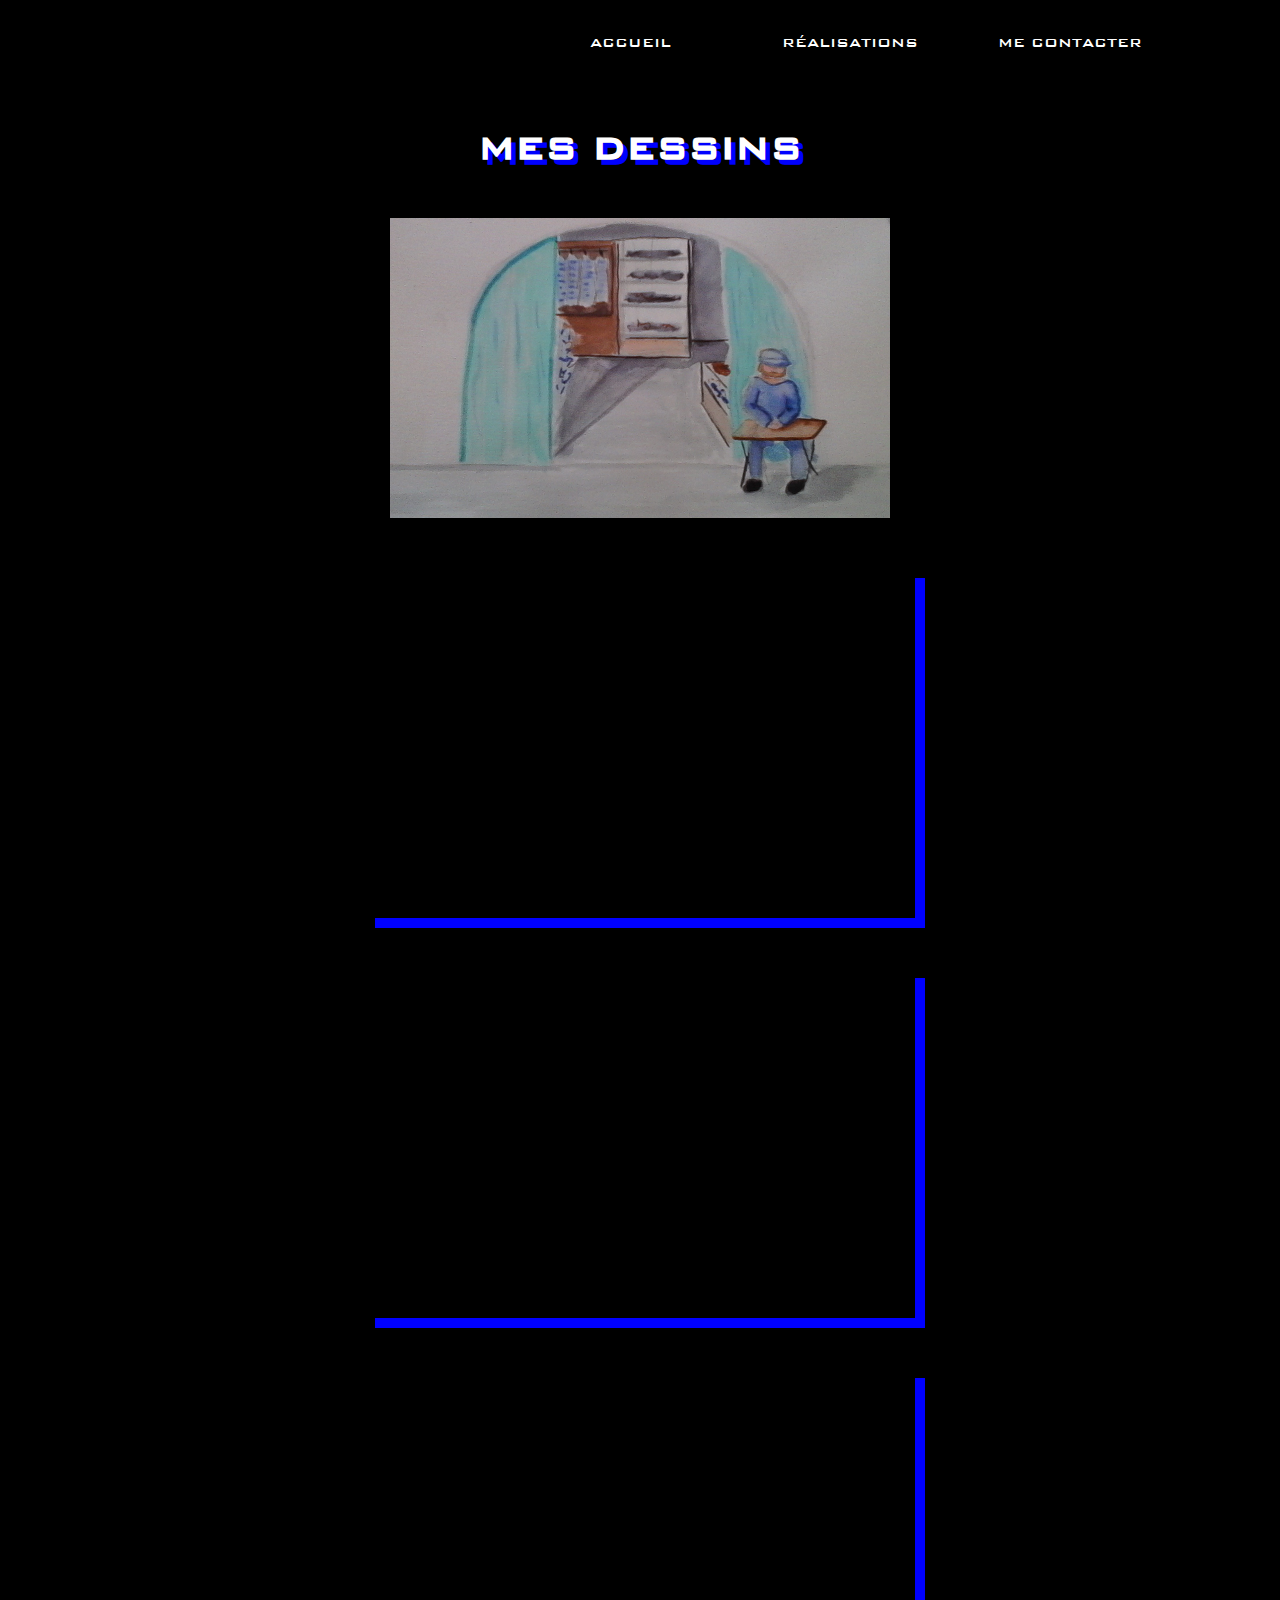
==== prod/dessin.html @ 037e004a "Start" ====
<!DOCTYPE html>
<html lang="fr">

<head>
    <title>Lena Vigne</title>
    <meta charset="utf-8" />
    <link rel="stylesheet" href="../main.css" />
    <link rel="stylesheet" href="../css/dessins.css" />
</head>

<body>
    <header>
        <div class="navbar">
          <ul>
              <li><a href="../index.html">ACCUEIL</a></li>
            <li>
              RÉALISATIONS
              <ul>
                <li><a href="../prod/dev.html">développement</a></li>
                <li><a href="../prod/vr.html">réalité vitruelle</a></li>
                <li><a href="../prod/mode.html">modélisations</a></li>
                <li><a href="../prod/dessin.html">dessins</a></li>
              </ul>
            </li>
            <li>ME CONTACTER</li>
          </ul>
        </div>
      </header>

    <div class="realisation">
        <h1>MES DESSINS</h1>
        <div class="type-real">
            <img src="../img/dessins/aquarelle_pecheur.png">
            <div class="vr"></div>
            <div class="modelisation"></div>
            <div class="dessins"></div>
        </div>
    </div>

</body>
---- main.css ----
@font-face {
    font-family: 'BankGothic';
    src: url("font/Bank_Gothic_W03_Md.eot");
    src: local("☺"), url("font/Bank_Gothic_W03_Md.woff") format("woff"),
        url("font/Bank_Gothic_W03_Md.ttf") format("truetype"),
        url("font/Bank_Gothic_W03_Md.svg") format("svg");
    font-weight: 400;
    font-style: normal
}

@font-face {
    font-family: 'Mistral';
    src: url("font/Mistral.eot");
    src: local("☺"), url("font/Mistral.woff") format("woff"),
        url("font/Mistral.ttf") format("truetype"),
        url("font/Mistral.svg") format("svg");
    font-weight: 900;
    font-style: normal
}

body {
    margin-left: 100px;
    margin-right: 100px;
    font-family: "BankGothic";
    color: white;
    background-color: black;
}

header {
    display: flex;
    justify-content: flex-end;
}

h1 {
    margin: 50px;
    font-size: 40px;
    text-align: center;
    text-shadow: 5px 5px blue;
}

button {
    width: 250px;
    height: 50px;
    font-family: "BankGothic";
    font-size: 20px;
    color: blue;
    border-color: blue;
}

a {
    color : white;
    text-decoration : none;
}

.attention {
    color: red;
    font-size: 40px;
    text-align: center;
}

.navbar ul {
    display: flex;
    flex-direction: row;
}

.navbar ul li {
    list-style-type: none;
    margin: 10px;
}
.navbar li {
    width: 200px;
    display: flex;
    flex-direction: column;
    align-items: center;
    text-align: center;
    list-style: none;
  }
  .navbar li ul {
    display: none;
    height: auto;
    margin: 0;
    padding: 0;
  }
  .navbar li:hover ul {
    display: block;
  }

#contact {
    display: flex;
    flex-direction: column;
    align-items: center;
    gap: 20px;
    margin: 100px;
}
---- css/dessins.css ----
.realisation {
    display: flex;
    flex-direction: column;
    justify-content: center;
    align-items: center;
    width: 100%;
}

.type-real {
    display: flex;
    flex-direction: row;
    flex-wrap: wrap;
    max-width: 1500px;
    justify-content: center;
    gap: 50px;
}

.type-real div {
    width: 500px;
    height: 300px;
    box-shadow: 10px 10px  blue;
    padding-bottom: 50px;
    padding-right: 50px;
}
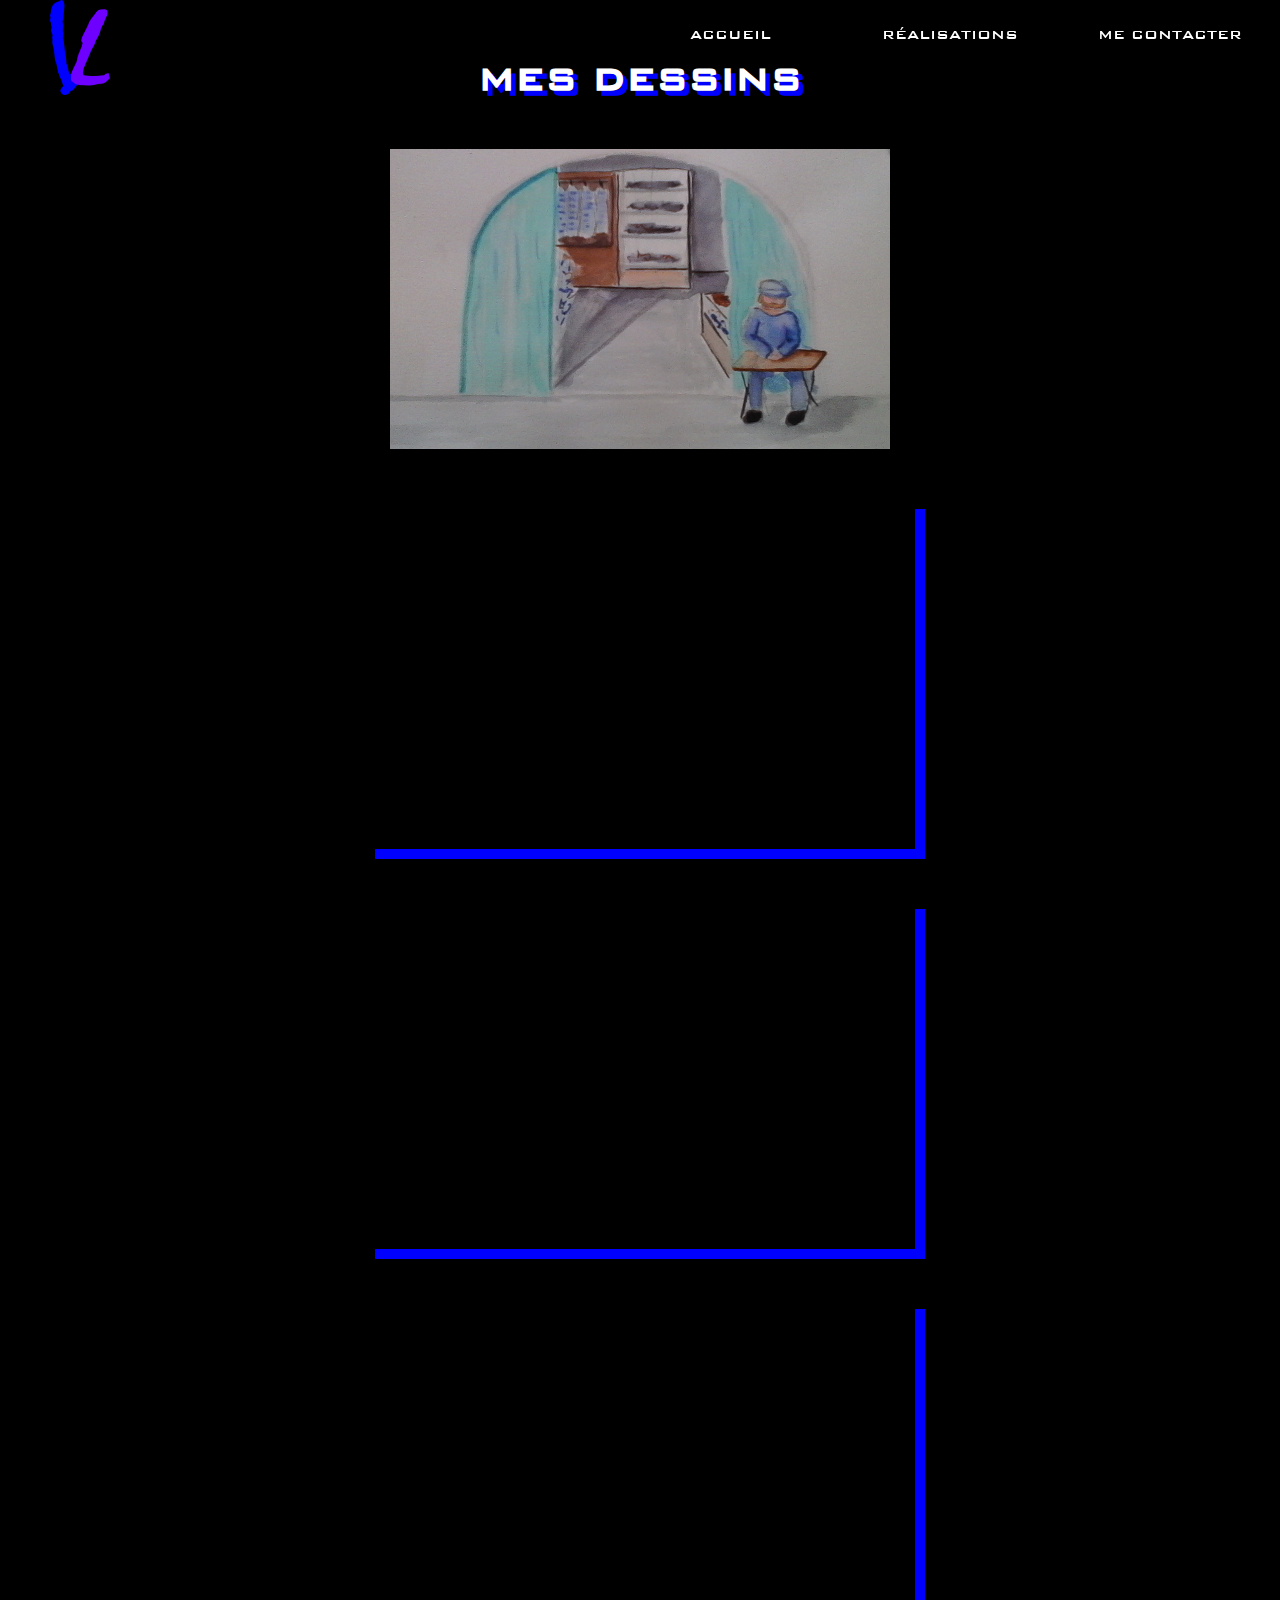
==== commit 731b5ac5: "update 22/01" ====
--- a/prod/dessin.html
+++ b/prod/dessin.html
@@ -2,39 +2,38 @@
 <html lang="fr">
 
 <head>
-    <title>Lena Vigne</title>
-    <meta charset="utf-8" />
-    <link rel="stylesheet" href="../main.css" />
-    <link rel="stylesheet" href="../css/dessins.css" />
+  <title>Lena Vigne</title>
+  <meta charset="utf-8" />
+  <link rel="stylesheet" href="../main.css" />
+  <link rel="stylesheet" href="../css/dessins.css" />
 </head>
 
 <body>
-    <header>
-        <div class="navbar">
-          <ul>
-              <li><a href="../index.html">ACCUEIL</a></li>
-            <li>
-              RÉALISATIONS
-              <ul>
-                <li><a href="../prod/dev.html">développement</a></li>
-                <li><a href="../prod/vr.html">réalité vitruelle</a></li>
-                <li><a href="../prod/mode.html">modélisations</a></li>
-                <li><a href="../prod/dessin.html">dessins</a></li>
-              </ul>
-            </li>
-            <li>ME CONTACTER</li>
-          </ul>
-        </div>
-      </header>
+  <header>
+    <img id="logo" src="../img/logo-portefolio.png" />
+    <ul>
+      <li><a href="../index.html">ACCUEIL</a></li>
+      <li>
+        RÉALISATIONS
+        <ul>
+          <li><a href="../prod/dev.html">développement</a></li>
+          <li><a href="../prod/vr.html">réalité vitruelle</a></li>
+          <li><a href="../prod/mode.html">modélisations</a></li>
+          <li><a href="../prod/dessin.html">dessins</a></li>
+        </ul>
+      </li>
+      <li>ME CONTACTER</li>
+    </ul>
+  </header>
 
-    <div class="realisation">
-        <h1>MES DESSINS</h1>
-        <div class="type-real">
-            <img src="../img/dessins/aquarelle_pecheur.png">
-            <div class="vr"></div>
-            <div class="modelisation"></div>
-            <div class="dessins"></div>
-        </div>
+  <div class="realisation">
+    <h1>MES DESSINS</h1>
+    <div class="type-real">
+      <img src="../img/dessins/aquarelle_pecheur.png">
+      <div class="vr"></div>
+      <div class="modelisation"></div>
+      <div class="dessins"></div>
     </div>
+  </div>
 
 </body>--- a/main.css
+++ b/main.css
@@ -1,95 +1,109 @@
 @font-face {
-    font-family: 'BankGothic';
-    src: url("font/Bank_Gothic_W03_Md.eot");
-    src: local("☺"), url("font/Bank_Gothic_W03_Md.woff") format("woff"),
-        url("font/Bank_Gothic_W03_Md.ttf") format("truetype"),
-        url("font/Bank_Gothic_W03_Md.svg") format("svg");
-    font-weight: 400;
-    font-style: normal
+  font-family: "BankGothic";
+  src: url("font/Bank_Gothic_W03_Md.eot");
+  src: local("☺"), url("font/Bank_Gothic_W03_Md.woff") format("woff"),
+    url("font/Bank_Gothic_W03_Md.ttf") format("truetype"),
+    url("font/Bank_Gothic_W03_Md.svg") format("svg");
+  font-weight: 400;
+  font-style: normal;
 }
 
 @font-face {
-    font-family: 'Mistral';
-    src: url("font/Mistral.eot");
-    src: local("☺"), url("font/Mistral.woff") format("woff"),
-        url("font/Mistral.ttf") format("truetype"),
-        url("font/Mistral.svg") format("svg");
-    font-weight: 900;
-    font-style: normal
+  font-family: "Mistral";
+  src: url("font/Mistral.eot");
+  src: local("☺"), url("font/Mistral.woff") format("woff"),
+    url("font/Mistral.ttf") format("truetype"),
+    url("font/Mistral.svg") format("svg");
+  font-weight: 900;
+  font-style: normal;
 }
 
 body {
-    margin-left: 100px;
-    margin-right: 100px;
-    font-family: "BankGothic";
-    color: white;
-    background-color: black;
+  padding-left: 100px;
+  padding-right: 100px;
+  position: relative;
+  font-family: "BankGothic";
+  color: white;
+  background-color: black;
 }
 
 header {
-    display: flex;
-    justify-content: flex-end;
+  position: fixed;
+  top: 0;
+  right: 0;
+  left: 0;
+  width: 100%;
+  display: flex;
+  flex-direction: row;
+  justify-content: space-between;
+}
+header ul {
+  display: flex;
+  flex-direction: row;
+  justify-content: flex-end;
+}
+header ul li {
+  list-style-type: none;
+  margin: 10px;
+}
+header li {
+  width: 200px;
+  display: flex;
+  flex-direction: column;
+  align-items: center;
+  text-align: center;
+  list-style: none;
+  position: relative;
+}
+header li ul {
+  position: absolute;
+  top: 1em;
+  display: none;
+  height: auto;
+  margin: 0;
+  padding: 0;
+}
+header li:hover ul {
+  display: block;
 }
 
 h1 {
-    margin: 50px;
-    font-size: 40px;
-    text-align: center;
-    text-shadow: 5px 5px blue;
+  margin: 50px;
+  font-size: 40px;
+  text-align: center;
+  text-shadow: 5px 5px blue;
 }
 
 button {
-    width: 250px;
-    height: 50px;
-    font-family: "BankGothic";
-    font-size: 20px;
-    color: blue;
-    border-color: blue;
+  width: 250px;
+  height: 50px;
+  font-family: "BankGothic";
+  font-size: 20px;
+  color: blue;
+  border-color: blue;
 }
 
 a {
-    color : white;
-    text-decoration : none;
+  color: white;
+  text-decoration: none;
 }
 
 .attention {
-    color: red;
-    font-size: 40px;
-    text-align: center;
+  color: red;
+  font-size: 40px;
+  text-align: center;
 }
 
-.navbar ul {
-    display: flex;
-    flex-direction: row;
+#logo {
+  width: 60px;
+  height: 95px;
+  margin: 0 50px 0 50px ;
 }
 
-.navbar ul li {
-    list-style-type: none;
-    margin: 10px;
+#contact {
+  display: flex;
+  flex-direction: column;
+  align-items: center;
+  gap: 20px;
+  margin: 100px;
 }
-.navbar li {
-    width: 200px;
-    display: flex;
-    flex-direction: column;
-    align-items: center;
-    text-align: center;
-    list-style: none;
-  }
-  .navbar li ul {
-    display: none;
-    height: auto;
-    margin: 0;
-    padding: 0;
-  }
-  .navbar li:hover ul {
-    display: block;
-  }
-
-#contact {
-    display: flex;
-    flex-direction: column;
-    align-items: center;
-    gap: 20px;
-    margin: 100px;
-}
-
